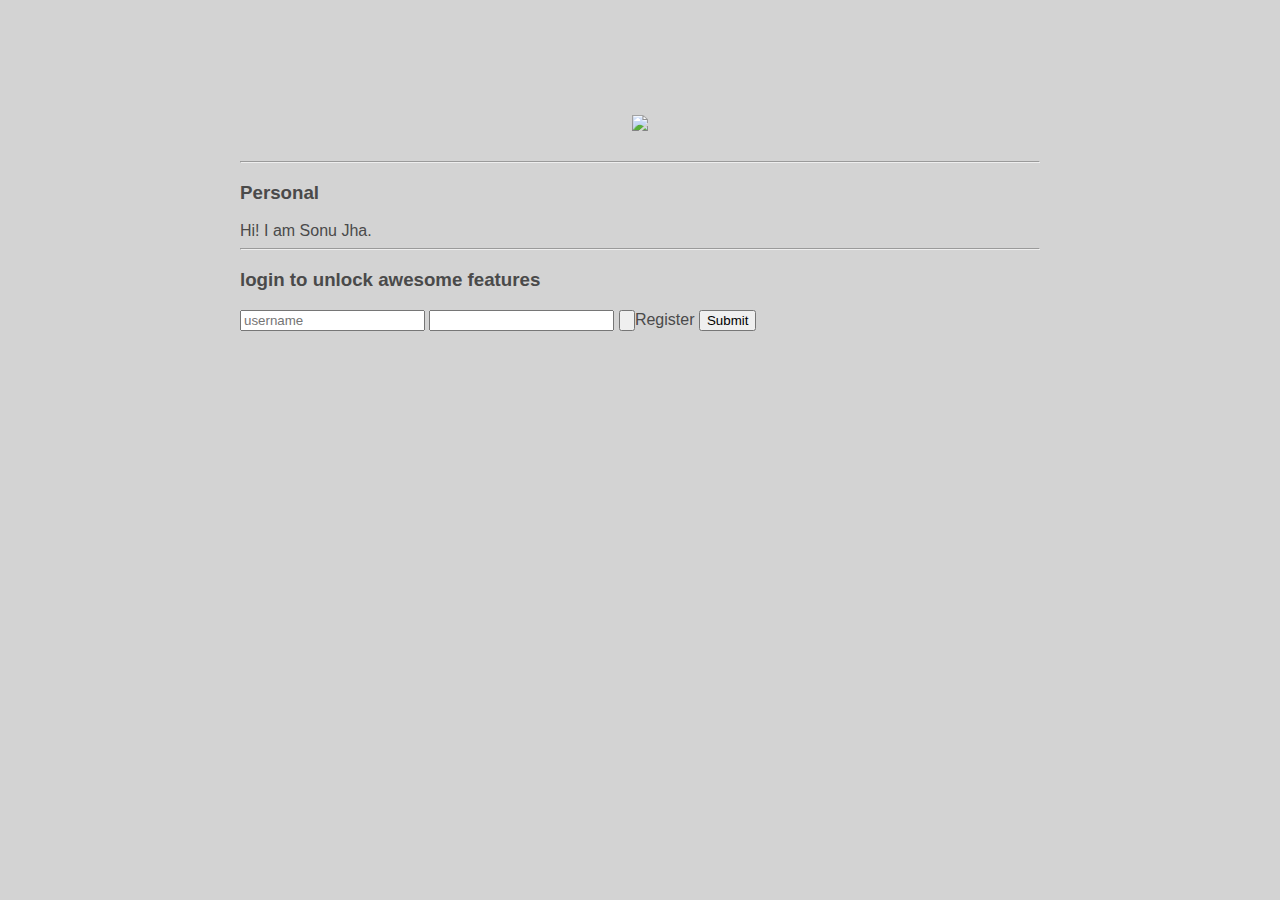
==== ui/index.html @ 441c1de6 "[imad-console] Updates ui/index.html" ====
<!doctype html>
<html>
    <head>
        <link href="/ui/style.css" rel="stylesheet" />
    </head>
    <body>
        <div class="container">
                <div class="center">
                    <img src="https://scontent.fmaa1-2.fna.fbcdn.net/v/t1.0-1/p240x240/28059515_782780175249057_886644871484413517_n.jpg?oh=f80ea620527d8b06b410faab3d8b3978&oe=5B09F1CF"/>
                </div>
                <br>
                <hr/>
                <h3>Personal</h3>
                <div>
                    Hi! I am Sonu Jha.
                </div>
                <hr/>
                <h3>login to unlock awesome features</h3>
                <div>
                    <input type ='text' id ='username' placeholder ='username'/>
                    <input type ='password' id ='password' />
                    <input type = 'button' id ='reg_btn'>Register</> 
                    <input type = 'submit' id ='submit_btn'/> 
                 </div>
            </div>
        <script type="text/javascript" src="/ui/main.js">
        </script>
    </body>
</html>
---- ui/style.css ----
body {
    font-family: sans-serif;
    background-color: lightgrey;
    margin-top: 75px;
}

.center {
    text-align: center;
}

.text-big {
    font-size: 300%;
}

.bold {
    font-weight: bold;
}

.img-medium {
    height: 200px;
}

.container{
    max-width:800px;
    padding-left:20px;
    padding-right:20px;
    margin:0 auto;
    color:#4a4a4a;
    padding-top:40px;
    
}
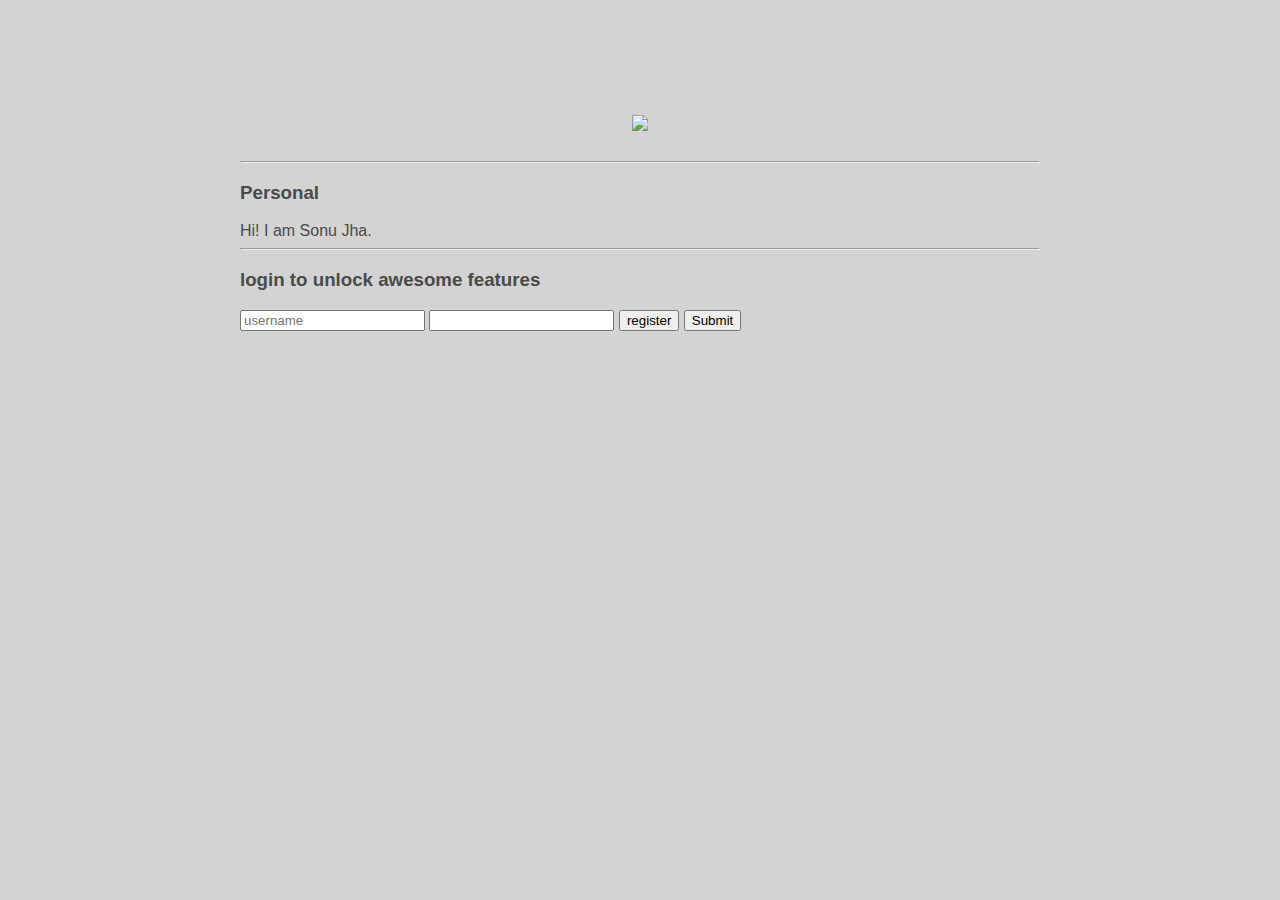
==== commit 2cf6e3b5: "[imad-console] Updates ui/index.html" ====
--- a/ui/index.html
+++ b/ui/index.html
@@ -19,7 +19,7 @@
                 <div>
                     <input type ='text' id ='username' placeholder ='username'/>
                     <input type ='password' id ='password' />
-                    <input type = 'button' id ='reg_btn'>Register</> 
+                    <button type = 'button' id ='reg_btn'> register</button>
                     <input type = 'submit' id ='submit_btn'/> 
                  </div>
             </div>
